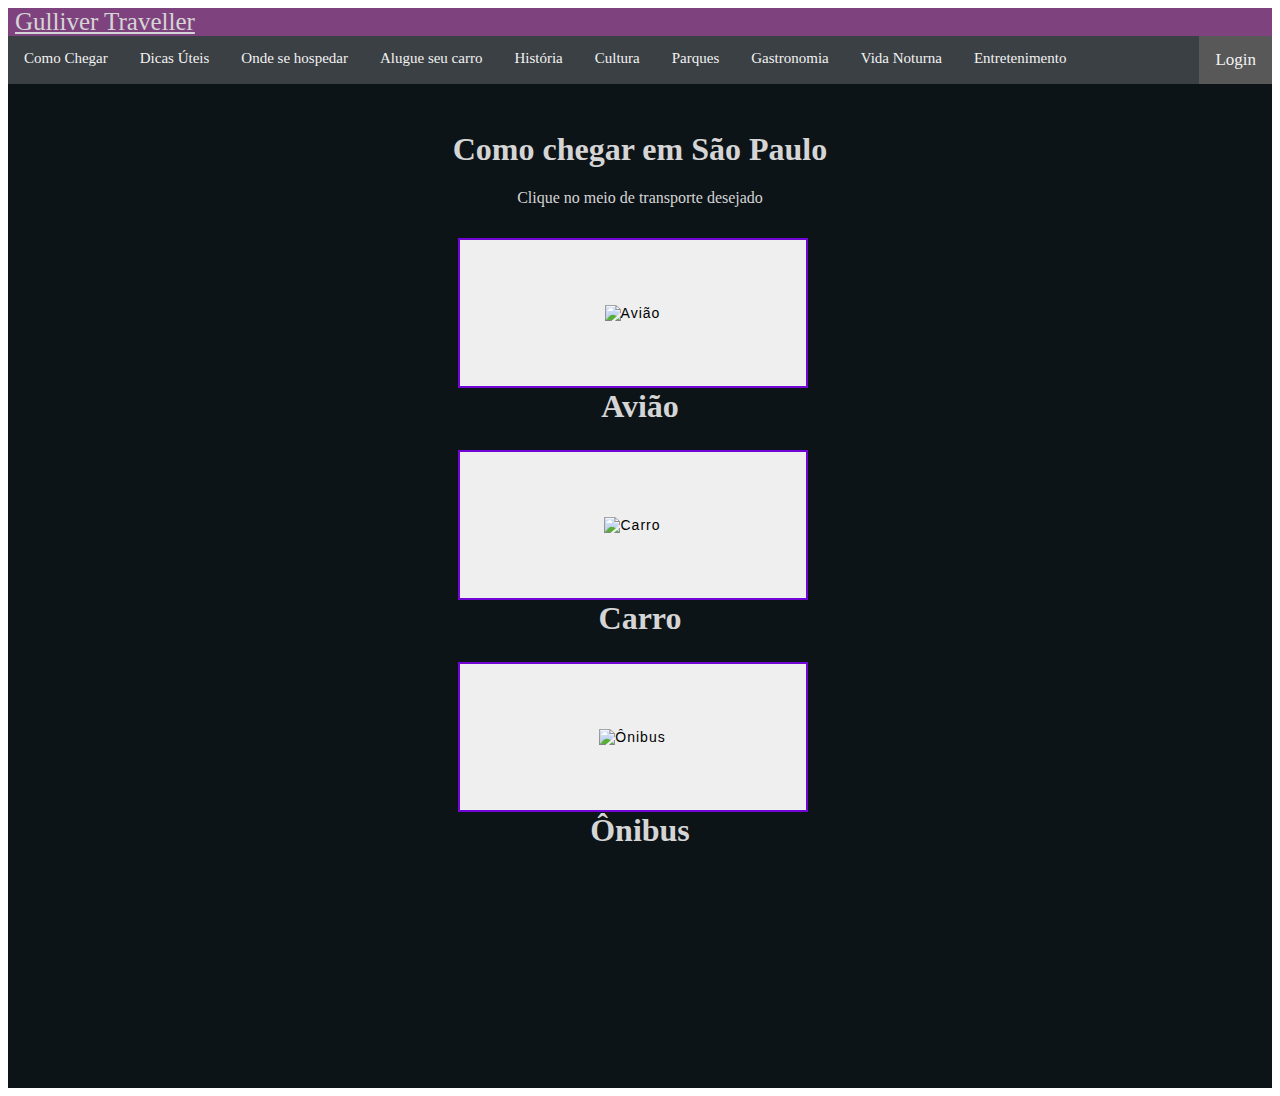
==== comoChegar.html @ 3be60468 "adc cultura; carrosel index" ====
<!DOCTYPE html>
<html lang="pt-br">
<head>
    <meta charset="UTF-8">
    <meta http-equiv="X-UA-Compatible" content="IE=edge">
    <meta name="viewport" content="width=device-width, initial-scale=1.0">
    <title>INICIANDO HILORENA.COM</title>

    <link rel="stylesheet" href="./css/comoChegar.css">
    <link href="https://cdn.jsdelivr.net/npm/bootstrap@5.0.1/dist/css/bootstrap.min.css" rel="stylesheet" integrity="sha384-+0n0xVW2eSR5OomGNYDnhzAbDsOXxcvSN1TPprVMTNDbiYZCxYbOOl7+AMvyTG2x" crossorigin="anonymous">

    <style> @import url('./css/geral.css'); </style>
</head>
<body>
    
<div class="cor">    
    <!--Nav-->
    <div class="topnav-father">   
        <div class="topnav-name">
            <a class="navbar-brand active" href="./index.html">
                <!-- <img src="" width="30" height="30" class="d-inline-block align-top" alt=""> -->
                Gulliver Traveller
            </a>
        </div>
        <div class="topnav">
            <div class="textnav">        
                <a href="./comoChegar.html">Como Chegar</a>
                <a href="#">Dicas Úteis</a>
                <a href="#">Onde se hospedar</a>
                <a href="#">Alugue seu carro</a>
                <a href="#">História</a>
                <a href="./cultura.html">Cultura</a>
                <a href="#">Parques</a>
                <a href="#">Gastronomia</a>
                <a href="#">Vida Noturna</a>
                <a href="#">Entretenimento</a>
            </div>

            <div>
                <a class="active1" href="#about">Login</a>
            </div>
            
        </div>
    </div>

    <!--Titulo-->
    <div class="topo">
        <h1>Como chegar em São Paulo</h1>
        <p>Clique no meio de transporte desejado</p>
    </div>

    <!--BOTAO-->
    <div>
        <div class="temasButton">
            <button type="button" class="HashButton button_sld sld_down"> <a id="text" href="./transporte/aviao.html"><img class="icone" src="../img/airplane.svg" alt="Avião" title="Avião"></a></button>
            
        </div>
        <h1 class="temasButton titulo-classe">Avião</h1>
        <div class="temasButton">
            <button type="button" class="HashButton button_sld sld_down"> <a id="text" href="./transporte/carro.html"><img class="icone" src="../img/car.svg" alt="Carro" title="Carro"></a></button>
            
        </div>
        <h1 class="temasButton titulo-classe">Carro</h1>
        <div class="temasButton">    
            <button type="button" class="HashButton button_sld sld_down"> <a id="text" href="./transporte/onibus.html"><img class="icone" src="../img/bus.svg" alt="Ônibus" title="Ônibus"></a></button>
        </div>
        <h1 class="temasButton titulo-classe">Ônibus</h1>
        
    </div>
    
</div>

</body>
</html>
---- css/comoChegar.css ----
/* Add a black background color to the top navigation */
.topnav {
  background-color: #333;
  overflow: hidden;
  width: 100%;
  
}
topnav-father{
  flex-direction: row;
}

/* Style the links inside the navigation bar */
.topnav a {
  float: left;
  color: #f2f2f2;
  text-align: center;
  padding: 14px 16px;
  text-decoration: none;
  font-size: 17px;
}

.textnav a{
  font-size: 15px;
}

.login{
    background-color: #04AA6D;
    font-size: 39px;
    float: right;
}

/* Change the color of links on hover */
.topnav a:hover {
  background-color: #ddd;
  color: black;
}

/* Add a color to the active/current link */
.topnav a.active {
  background-color: #04AA6D;
  color: white;
  width: 200px;
}

/* Add a color to the active/current link */
.topnav a.active1 {
  background-color: #363636;
  float: right;
}

/* BUTTON STYLE */
.temasButton{
    display: flex;
    justify-content: center;
    flex-direction: row;
    flex-wrap: wrap-reverse;
}

.button_sld {
  height: 150px;
  width: 350px; 
  color: rgb(88, 83, 83);
  border: 2px solid #7206d6;
  border-radius: 0px;
  padding: 10px 10px;
  display: inline-block;
  font-family: "Lucida Console", monospace;
  font-size: 14px;
  letter-spacing: 1px;
  cursor: pointer;
  box-shadow: inset 0 0 0 0 #7206d6;
  -webkit-transition: ease-out 0.4s;
  -moz-transition: ease-out 0.4s;
  transition: ease-out 0.4s;
}
.larg{
    width: 150px;
}

.sld_down:hover {
    color: #fff;
    box-shadow: inset 0 150px 0 0 #7206d6;
}


#text {
  font-family: Arial, Helvetica, sans-serif;
  text-decoration: none;
  color: black;


}


@media(max-width: 720px){
  .textnav a{
    width: 100%;
    font-size: 15px;
  }
}


.icone {
    width: 50px;
}


/*TITULO*/

.topo {
  text-align: center;
  padding-top: 2%;
  
}
.titulo-classe{
  margin-top: -15px;
  margin-bottom: 10px;
}
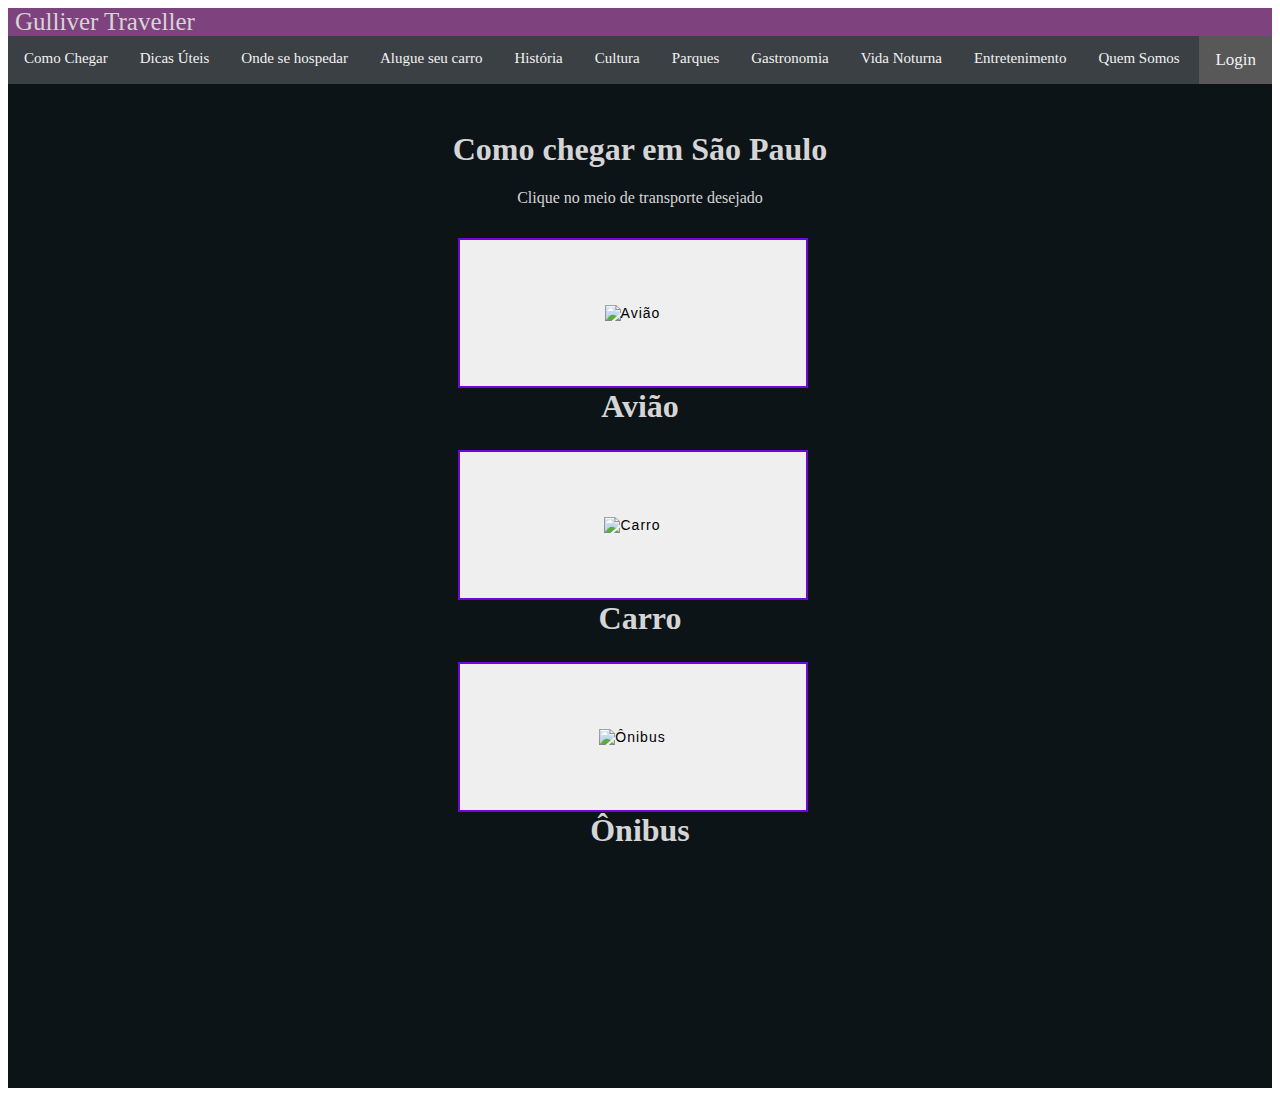
==== commit c5a1575a: "navbar index corrigido; adc info na pg cultur masp" ====
--- a/comoChegar.html
+++ b/comoChegar.html
@@ -4,7 +4,7 @@
     <meta charset="UTF-8">
     <meta http-equiv="X-UA-Compatible" content="IE=edge">
     <meta name="viewport" content="width=device-width, initial-scale=1.0">
-    <title>INICIANDO HILORENA.COM</title>
+    <title>Gulliver - Como Chegar</title>
 
     <link rel="stylesheet" href="./css/comoChegar.css">
     <link href="https://cdn.jsdelivr.net/npm/bootstrap@5.0.1/dist/css/bootstrap.min.css" rel="stylesheet" integrity="sha384-+0n0xVW2eSR5OomGNYDnhzAbDsOXxcvSN1TPprVMTNDbiYZCxYbOOl7+AMvyTG2x" crossorigin="anonymous">
@@ -34,6 +34,7 @@
                 <a href="#">Gastronomia</a>
                 <a href="#">Vida Noturna</a>
                 <a href="#">Entretenimento</a>
+                <a href="./quemSomos.html">Quem Somos</a>
             </div>
 
             <div>
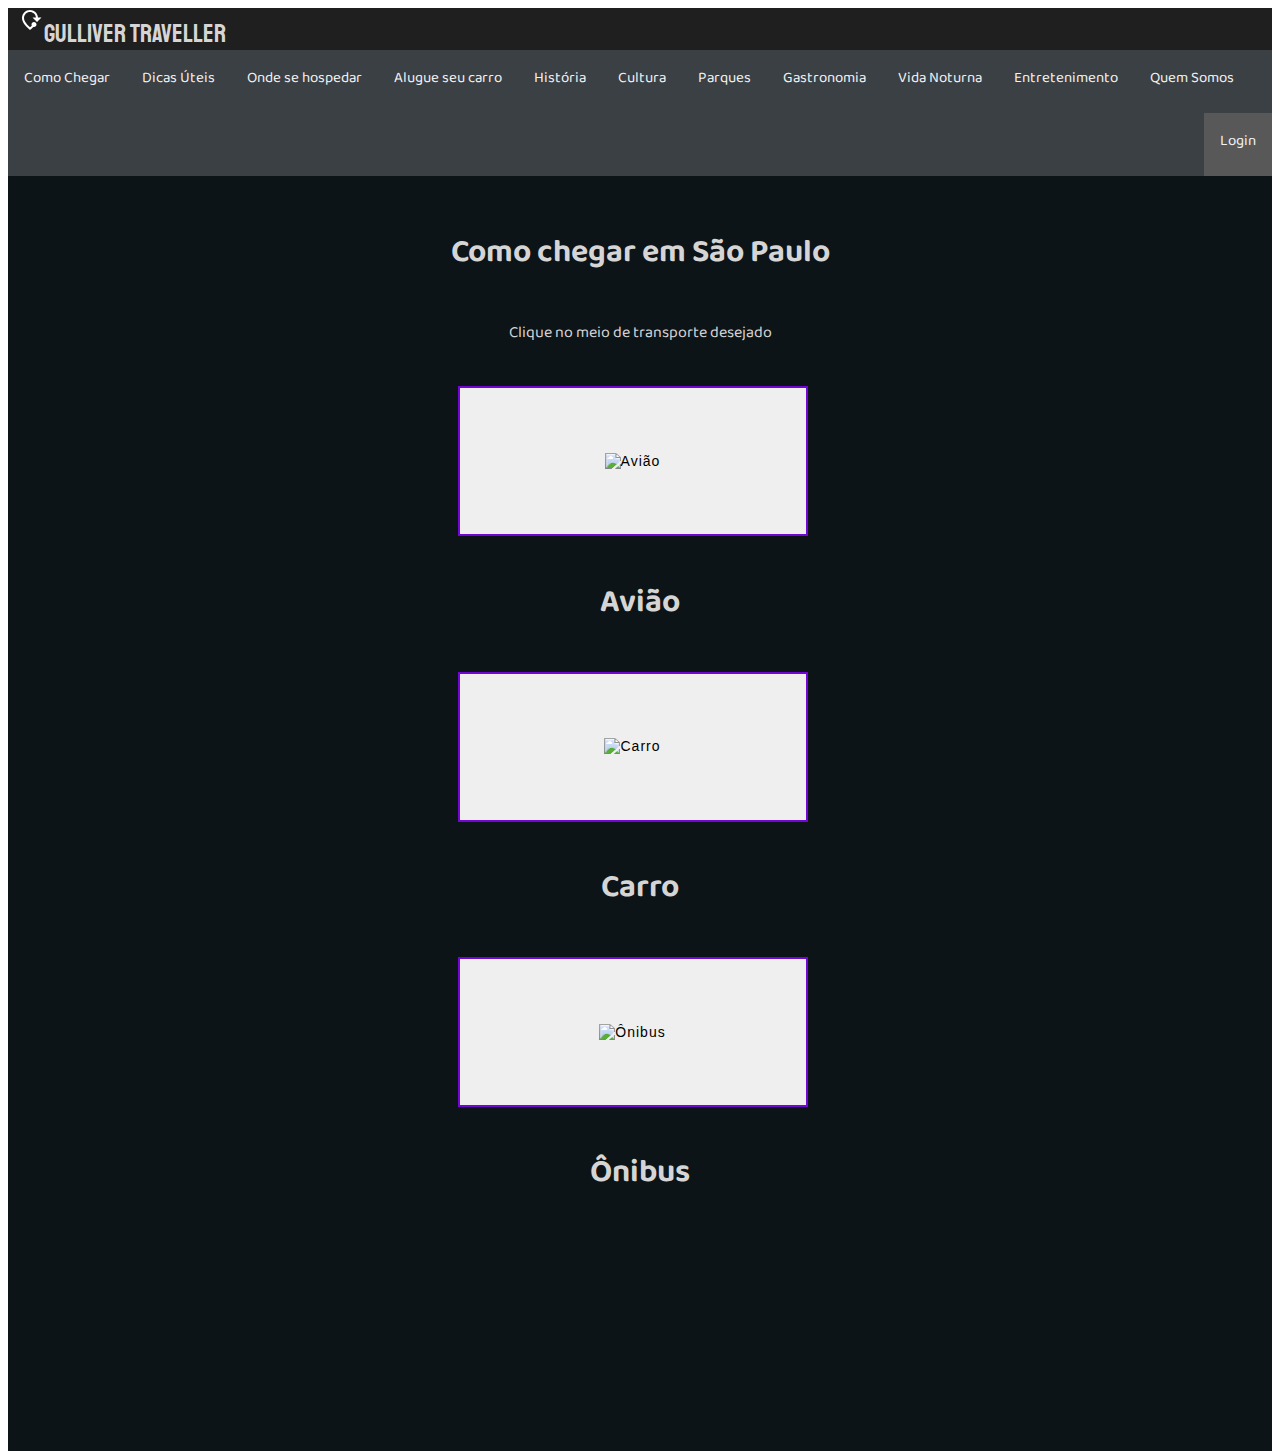
==== commit 362c598c: "adc paginas finais" ====
--- a/comoChegar.html
+++ b/comoChegar.html
@@ -17,9 +17,9 @@
     <!--Nav-->
     <div class="topnav-father">   
         <div class="topnav-name">
+            <img src="./img/gulliver.svg" alt="Logo Gulliver">
             <a class="navbar-brand active" href="./index.html">
-                <!-- <img src="" width="30" height="30" class="d-inline-block align-top" alt=""> -->
-                Gulliver Traveller
+                 Gulliver Traveller
             </a>
         </div>
         <div class="topnav">
@@ -51,7 +51,7 @@
     </div>
 
     <!--BOTAO-->
-    <div>
+    <div class="buttons">
         <div class="temasButton">
             <button type="button" class="HashButton button_sld sld_down"> <a id="text" href="./transporte/aviao.html"><img class="icone" src="../img/airplane.svg" alt="Avião" title="Avião"></a></button>
             
--- a/css/comoChegar.css
+++ b/css/comoChegar.css
@@ -58,6 +58,11 @@
     flex-wrap: wrap-reverse;
 }
 
+.buttons{
+  background-color: rgba(13, 20, 24);
+  height: 100%
+}
+
 .button_sld {
   height: 150px;
   width: 350px; 
@@ -115,7 +120,7 @@
   
 }
 .titulo-classe{
-  margin-top: -15px;
+
   margin-bottom: 10px;
 }
 
